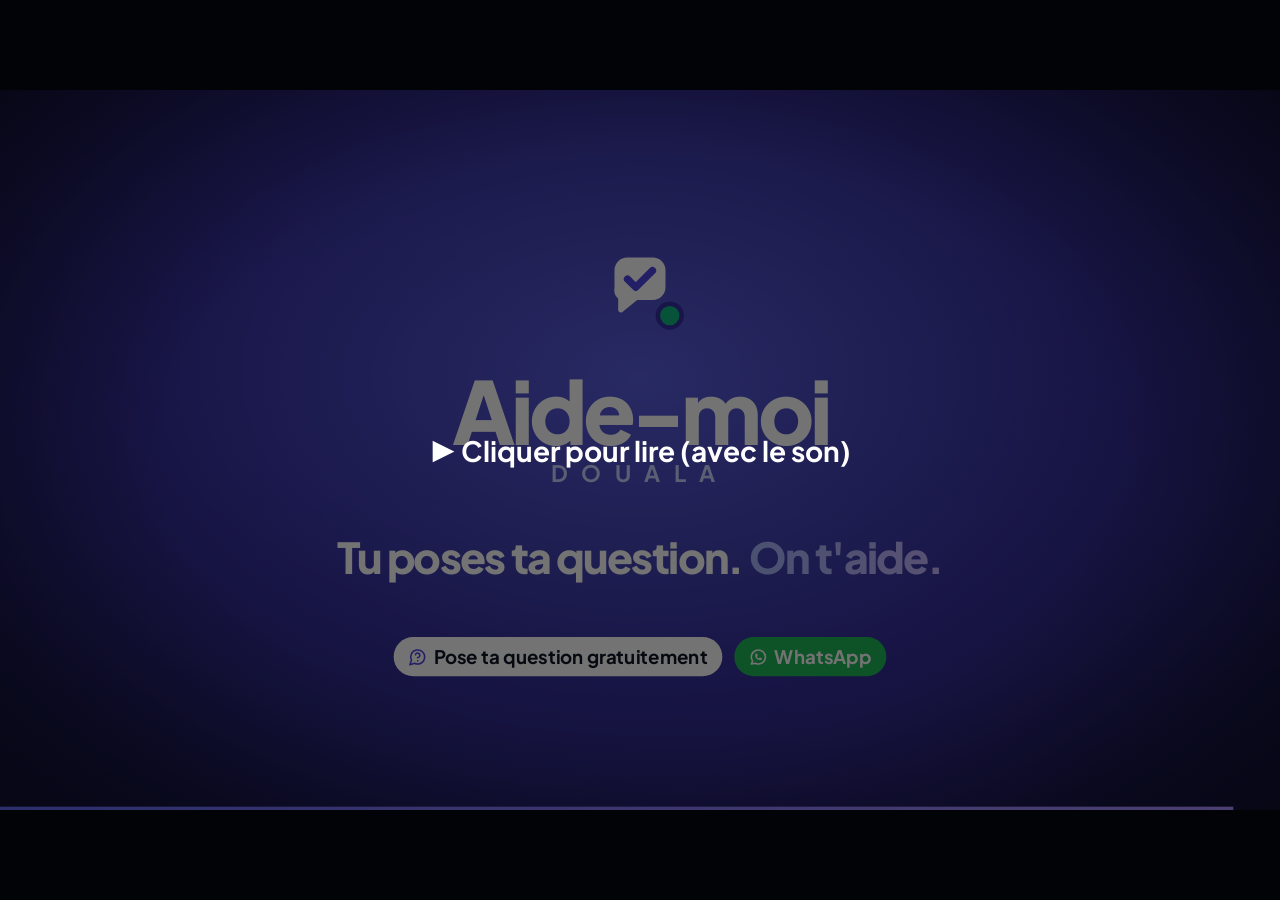
==== video/motion.html @ 3ed97429 "Prototype Aide-moi Douala : site d'entraide informatique + motion design Site front-end (HTML/CSS/JS" ====
<!doctype html>
<html lang="fr">
<head>
<meta charset="utf-8">
<meta name="viewport" content="width=device-width, initial-scale=1">
<title>Aide-moi Douala — motion design 55 s</title>
<link rel="preconnect" href="https://fonts.googleapis.com">
<link rel="preconnect" href="https://fonts.gstatic.com" crossorigin>
<link href="https://fonts.googleapis.com/css2?family=Plus+Jakarta+Sans:wght@400;500;600;700;800&display=swap" rel="stylesheet">
<style>
:root { --ink: #0b1324; --ink2: #475467; --mute: #8a93a6; --line: #e7e9f0; --p: #4f46e5; --p-50: #eef0ff; --v: #7c3aed; --green: #10b981; --wa: #1fb956; }
* { box-sizing: border-box; margin: 0; padding: 0; transition: none !important; animation: none !important; }
html, body { width: 100%; height: 100%; background: #04070f; overflow: hidden; }
#wrap { position: fixed; left: 0; top: 0; width: 1920px; height: 1080px; transform-origin: 0 0; }
#stage { position: relative; width: 1920px; height: 1080px; overflow: hidden; font-family: 'Plus Jakarta Sans', system-ui, sans-serif; color: #fff; background: var(--ink); }
.abs { position: absolute; }
.scene { position: absolute; inset: 0; }
img { display: block; }
.glow { position: absolute; border-radius: 50%; filter: blur(80px); }
#g1 { width: 1000px; height: 1000px; background: radial-gradient(circle, rgba(79,70,229,.55), transparent 65%); }
#g2 { width: 800px; height: 800px; background: radial-gradient(circle, rgba(124,58,237,.45), transparent 65%); }
#grid { position: absolute; inset: -100px; background-image: linear-gradient(rgba(255,255,255,.035) 1px, transparent 1px), linear-gradient(90deg, rgba(255,255,255,.035) 1px, transparent 1px); background-size: 80px 80px; }
#indigo { position: absolute; inset: 0; background: radial-gradient(1200px 800px at 50% 40%, #6366f1, #3730a3 60%, #1e1b5e); opacity: 0; }
#flash { position: absolute; inset: 0; background: radial-gradient(circle at 50% 45%, #fff, rgba(165,180,252,.6) 40%, transparent 75%); opacity: 0; }
#vignette { position: absolute; inset: 0; background: radial-gradient(1300px 800px at 50% 50%, transparent 55%, rgba(0,0,0,.45)); pointer-events: none; }
#black { position: absolute; inset: 0; background: #000; opacity: 0; }
#prog { position: absolute; left: 0; bottom: 0; height: 5px; background: linear-gradient(90deg, #6366f1, #a78bfa); }
#cap { left: 960px; bottom: 46px; padding: 14px 30px; border-radius: 18px; background: rgba(5,9,20,.78); border: 1px solid rgba(255,255,255,.1); font-size: 31px; font-weight: 600; white-space: nowrap; transform: translateX(-50%); }
#mark { left: 52px; top: 44px; display: flex; align-items: center; gap: 12px; }
#mark b { display: block; font-size: 22px; font-weight: 800; letter-spacing: -.03em; line-height: 1; }
#mark small { display: block; font-size: 11px; font-weight: 700; letter-spacing: .32em; color: #a5b4fc; margin-top: 4px; }
.h { font-weight: 800; letter-spacing: -.04em; line-height: 1.05; white-space: nowrap; }
.h span { display: inline-block; }
.gr { background: linear-gradient(100deg, #a5b4fc, #c4b5fd); -webkit-background-clip: text; background-clip: text; color: transparent; }
.card { background: #fff; color: var(--ink); border-radius: 28px; box-shadow: 0 40px 90px -30px rgba(0,0,0,.75); overflow: hidden; }
.pill { display: inline-flex; align-items: center; gap: 10px; padding: 12px 22px; border-radius: 99px; font-weight: 700; font-size: 28px; white-space: nowrap; }
/* scène 1 */
.prob { width: 470px; height: 560px; }
.prob img { width: 100%; height: 360px; object-fit: cover; }
.prob .pb { padding: 26px 30px; }
.prob .pb b { display: block; font-size: 34px; letter-spacing: -.03em; line-height: 1.1; }
.prob .tag { position: absolute; left: 22px; top: 22px; display: flex; align-items: center; gap: 8px; background: #fee2e2; color: #dc2626; font-weight: 800; font-size: 20px; padding: 8px 14px; border-radius: 99px; }
/* scène 2 */
.word { font-size: 150px; font-weight: 800; letter-spacing: -.05em; white-space: nowrap; line-height: 1; }
.word i { display: inline-block; font-style: normal; }
.douala { font-size: 34px; font-weight: 700; letter-spacing: .6em; color: #c7d2fe; white-space: nowrap; }
.gratuit { background: #10b981; color: #fff; }
/* scène 3 : téléphone */
.phone { width: 430px; height: 860px; border-radius: 64px; background: #0f172a; padding: 16px; box-shadow: 0 60px 120px -30px rgba(0,0,0,.8), inset 0 0 0 2px rgba(255,255,255,.08); }
.screen { position: relative; width: 100%; height: 100%; border-radius: 50px; background: #fafbfd; overflow: hidden; color: var(--ink); }
.notch { position: absolute; top: 12px; left: 50%; width: 120px; height: 32px; margin-left: -60px; border-radius: 20px; background: #0f172a; z-index: 3; }
.app-top { display: flex; align-items: center; gap: 10px; padding: 62px 24px 16px; border-bottom: 1px solid var(--line); }
.app-top b { font-size: 19px; letter-spacing: -.02em; }
.app-top small { display: block; font-size: 10px; letter-spacing: .3em; color: var(--p); font-weight: 700; }
.fld { margin: 0 22px; }
.fld label { display: block; font-size: 14px; font-weight: 700; margin: 18px 0 8px; }
.inp { border: 1.5px solid #d9dce7; border-radius: 14px; padding: 13px 14px; font-size: 17px; min-height: 50px; background: #fff; }
.inp.on { border-color: var(--p); box-shadow: 0 0 0 4px rgba(79,70,229,.12); }
.caret { display: inline-block; width: 2px; height: 20px; background: var(--p); vertical-align: -3px; margin-left: 1px; }
.chips { display: flex; flex-wrap: wrap; gap: 8px; }
.chip { display: flex; align-items: center; gap: 6px; border: 1.5px solid #d9dce7; border-radius: 12px; padding: 9px 11px; font-size: 14px; font-weight: 600; }
.chip.sel { border-color: var(--p); background: var(--p-50); color: var(--p); }
.send { margin: 22px; height: 56px; border-radius: 14px; background: var(--p); color: #fff; display: flex; align-items: center; justify-content: center; gap: 10px; font-weight: 700; font-size: 18px; }
.chat { position: absolute; inset: 104px 0 0; background: #f3f4fa; padding: 18px; display: flex; flex-direction: column; gap: 12px; }
.bub { max-width: 86%; padding: 13px 15px; border-radius: 18px; font-size: 16px; line-height: 1.4; }
.bub.me { align-self: flex-end; background: var(--p); color: #fff; border-bottom-right-radius: 6px; }
.bub.ry { align-self: flex-start; background: #fff; border-bottom-left-radius: 6px; box-shadow: 0 2px 8px rgba(16,24,40,.08); }
.bub.ry b { display: flex; align-items: center; gap: 8px; font-size: 13px; color: var(--p); margin-bottom: 4px; }
.bub.ry img { width: 26px; height: 26px; border-radius: 50%; object-fit: cover; }
.step { display: flex; align-items: flex-start; gap: 26px; }
.step .n { width: 74px; height: 74px; border-radius: 22px; display: grid; place-items: center; font-size: 34px; font-weight: 800; background: rgba(165,180,252,.14); color: #c7d2fe; border: 1px solid rgba(165,180,252,.3); flex-shrink: 0; }
.step b { display: block; font-size: 52px; letter-spacing: -.035em; line-height: 1.08; }
.step small { display: block; font-size: 26px; color: #a7adc2; margin-top: 10px; font-weight: 500; }
.badge { display: flex; align-items: center; gap: 14px; background: #fff; color: var(--ink); padding: 16px 22px; border-radius: 22px; box-shadow: 0 30px 60px -20px rgba(0,0,0,.6); }
.badge .bi { width: 52px; height: 52px; border-radius: 15px; display: grid; place-items: center; }
.badge small { display: block; font-size: 16px; color: var(--ink2); }
.badge b { font-size: 28px; letter-spacing: -.02em; }
/* scène 4 */
.art { width: 420px; }
.art img { width: 100%; height: 250px; object-fit: cover; }
.art .ab { padding: 22px 24px 26px; }
.art .ab small { display: inline-flex; align-items: center; gap: 6px; font-size: 15px; font-weight: 700; color: #4338ca; background: var(--p-50); padding: 5px 11px; border-radius: 99px; }
.art .ab b { display: block; font-size: 26px; letter-spacing: -.03em; line-height: 1.15; margin-top: 12px; }
.art .ab .ln { display: flex; gap: 14px; margin-top: 16px; color: var(--mute); font-size: 16px; }
.vid { width: 360px; height: 640px; border-radius: 32px; overflow: hidden; box-shadow: 0 50px 100px -30px rgba(0,0,0,.8); }
.vid img { width: 100%; height: 100%; object-fit: cover; }
.vid .shade { position: absolute; inset: 0; background: linear-gradient(180deg, rgba(11,19,36,.55), rgba(11,19,36,.15) 40%, rgba(11,19,36,.85)); }
.vid .bars { position: absolute; left: 16px; right: 16px; top: 16px; display: flex; gap: 6px; }
.vid .bars i { flex: 1; height: 4px; border-radius: 4px; background: rgba(255,255,255,.3); overflow: hidden; }
.vid .bars i b { display: block; height: 100%; background: #fff; width: 0; }
.vid .vt { position: absolute; left: 26px; right: 26px; top: 50%; transform: translateY(-50%); font-size: 36px; font-weight: 800; text-align: center; letter-spacing: -.03em; line-height: 1.15; text-shadow: 0 2px 20px rgba(0,0,0,.5); }
.vid .vb { position: absolute; left: 22px; bottom: 22px; font-size: 18px; font-weight: 600; display: flex; align-items: center; gap: 8px; opacity: .9; }
.cchip { background: rgba(255,255,255,.1); border: 1px solid rgba(255,255,255,.2); color: #fff; }
.cchip svg { color: #a5b4fc; }
/* scène 5 */
.offer { width: 560px; padding: 36px 40px; }
.offer .oi { width: 70px; height: 70px; border-radius: 20px; background: var(--p-50); color: var(--p); display: grid; place-items: center; }
.offer h3 { font-size: 40px; letter-spacing: -.03em; margin-top: 22px; }
.offer .price { font-size: 92px; font-weight: 800; letter-spacing: -.05em; margin-top: 6px; line-height: 1; }
.offer .price small { font-size: 32px; color: var(--mute); letter-spacing: 0; margin-left: 10px; }
.offer ul { list-style: none; margin-top: 26px; padding-top: 22px; border-top: 1px solid var(--line); display: grid; gap: 14px; }
.offer li { display: flex; align-items: center; gap: 12px; font-size: 22px; color: var(--ink2); }
.offer li svg { color: var(--green); }
.payc { width: 470px; padding: 34px; text-align: center; }
.opl { display: inline-grid; place-items: center; height: 64px; padding: 0 22px; border-radius: 18px; font-size: 26px; font-weight: 800; }
.om { background: #ff7900; color: #fff; } .momo { background: #ffcb05; color: #1d1d1b; }
.okc { width: 120px; height: 120px; border-radius: 50%; background: var(--green); color: #fff; display: grid; place-items: center; margin: 0 auto; box-shadow: 0 0 0 16px #ecfdf5; }
.payc h4 { font-size: 34px; letter-spacing: -.03em; margin-top: 26px; }
.payc p { font-size: 20px; color: var(--ink2); margin-top: 6px; }
.photo { border-radius: 30px; overflow: hidden; box-shadow: 0 50px 100px -30px rgba(0,0,0,.8); }
.photo img { width: 100%; height: 100%; object-fit: cover; }
/* scène 6 */
.aud { width: 560px; height: 700px; }
.aud .lbl { position: absolute; left: 24px; bottom: 24px; display: flex; align-items: center; gap: 10px; background: #fff; color: var(--ink); padding: 14px 22px; border-radius: 18px; font-size: 30px; font-weight: 800; letter-spacing: -.02em; }
.aud .lbl svg { color: var(--p); }
.av { width: 132px; height: 132px; border-radius: 50%; overflow: hidden; border: 5px solid rgba(255,255,255,.9); box-shadow: 0 20px 40px -10px rgba(0,0,0,.6); }
.av img { width: 100%; height: 100%; object-fit: cover; }
.big { font-size: 190px; font-weight: 800; letter-spacing: -.06em; line-height: 1; white-space: nowrap; }
.stars { display: flex; gap: 6px; color: #fbbf24; }
.stars svg { fill: currentColor; }
/* scène 7 */
.cta { background: #fff; color: var(--ink); }
.cta svg { color: var(--p); }
#playHint { position: fixed; inset: 0; display: grid; place-items: center; background: rgba(0,0,0,.55); color: #fff; font: 700 28px 'Plus Jakarta Sans', sans-serif; cursor: pointer; z-index: 9; }
</style>
</head>
<body>
<div id="wrap"><div id="stage">
  <div id="grid"></div>
  <div class="glow" id="g1"></div>
  <div class="glow" id="g2"></div>
  <div id="indigo"></div>
  <section class="scene" id="s1"></section>
  <section class="scene" id="s2"></section>
  <section class="scene" id="s3"></section>
  <section class="scene" id="s4"></section>
  <section class="scene" id="s5"></section>
  <section class="scene" id="s6"></section>
  <section class="scene" id="s7"></section>
  <div class="abs" id="mark"></div>
  <div id="vignette"></div>
  <div id="flash"></div>
  <div class="abs" id="cap"></div>
  <div id="prog"></div>
  <div id="black"></div>
</div></div>

<script src="../js/icons.js"></script>
<script>
'use strict';
const DUR = 55;
const $ = (s, r = document) => r.querySelector(s);
const $$ = (s, r = document) => [...r.querySelectorAll(s)];
const ic = (n, s = 24, w = 2) => AMD.ic(n, s, w);
const fr = (n) => Math.round(n).toLocaleString('fr-FR');
const clamp = (x, a = 0, b = 1) => Math.min(b, Math.max(a, x));
const mix = (a, b, k) => a + (b - a) * k;
const E = {
  out: (x) => 1 - Math.pow(1 - x, 3), in: (x) => x * x * x,
  inOut: (x) => (x < 0.5 ? 4 * x * x * x : 1 - Math.pow(-2 * x + 2, 3) / 2),
  expo: (x) => (x >= 1 ? 1 : 1 - Math.pow(2, -10 * x)),
  back: (x) => { const c1 = 1.7, c3 = c1 + 1; return 1 + c3 * Math.pow(x - 1, 3) + c1 * Math.pow(x - 1, 2); },
  spring: (x) => (x >= 1 ? 1 : 1 - Math.exp(-6.5 * x) * Math.cos(11 * x))
};
const P = (t, a, d, e = 'out') => E[e](clamp((t - a) / d));
const bump = (t, a, b, f = 0.25) => clamp((t - a) / f) * (1 - clamp((t - b) / f));
const pop = (t, at, d = 0.55) => { const k = clamp((t - at) / d); return { o: clamp((t - at) / (d * 0.3)), s: t < at ? 0.5 : mix(0.5, 1, E.back(k)) }; };
const rise = (t, at, d = 0.6, dist = 50) => { const k = E.out(clamp((t - at) / d)); return { o: clamp((t - at) / (d * 0.6)), y: (1 - k) * dist, b: (1 - k) * 10 }; };
function S(el, o) {
  if (!el) return;
  let tr = o.c ? 'translate(-50%,-50%) ' : '';
  if (o.x || o.y) tr += `translate(${(o.x || 0).toFixed(2)}px,${(o.y || 0).toFixed(2)}px) `;
  if (o.rx || o.ry) tr = 'perspective(2200px) ' + tr + `rotateX(${(o.rx || 0).toFixed(2)}deg) rotateY(${(o.ry || 0).toFixed(2)}deg) `;
  if (o.s != null) tr += `scale(${o.s.toFixed(4)}) `;
  if (o.r) tr += `rotate(${o.r.toFixed(2)}deg) `;
  el.style.transform = tr;
  if (o.o != null) el.style.opacity = clamp(o.o).toFixed(3);
  if (o.b != null) el.style.filter = o.b > 0.15 ? `blur(${o.b.toFixed(1)}px)` : 'none';
}
const show = (el, t, a, b) => { const v = t >= a && t <= b; el.style.display = v ? '' : 'none'; return v; };
const words = (txt, cls = '') => txt.split(' ').map((w) => `<span class="${cls}">${w}</span>`).join(' ');
const at = (x, y) => `style="left:${x}px;top:${y}px"`;

/* =================== construction =================== */
$('#mark').innerHTML = `${AMD.logoMark(44)}<div><b>Aide-moi</b><small>DOUALA</small></div>`;

// S1 — les galères
const PROBS = [['../img/b-pc.jpg', 'laptop', 'PC lent', 'Ton PC rame ?', 130, 0.7], ['../img/rep-screen.jpg', 'smartphone', 'Écran noir', 'Ton téléphone ne s\'allume plus ?', 725, 2.37], ['../img/b-usb.jpg', 'fileText', 'Raccourcis', 'Ta clé USB est pleine de raccourcis ?', 1320, 4.47]];
$('#s1').innerHTML = PROBS.map(([img, i, tag, txt, x], k) => `<div class="abs card prob" id="pr${k}" ${at(x, 250)}><img src="${img}" alt=""><span class="tag">${ic('alert', 20, 2.4)}${tag}</span><div class="pb"><b>${txt}</b></div></div>`).join('') +
  `<div class="abs h" id="s1h" style="left:960px;top:150px;font-size:72px">${words('Ça t\'est déjà arrivé ?')}</div>`;
AMD.ICONS.alert = '<path d="m21.73 18-8-14a2 2 0 0 0-3.48 0l-8 14A2 2 0 0 0 4 21h16a2 2 0 0 0 1.73-3Z"/><path d="M12 9v4"/><path d="M12 17h.01"/>';
$('#s1').innerHTML = PROBS.map(([img, i, tag, txt, x], k) => `<div class="abs card prob" id="pr${k}" ${at(x, 260)}><img src="${img}" alt=""><span class="tag">${ic('alert', 20, 2.4)}${tag}</span><div class="pb"><b>${txt}</b></div></div>`).join('') +
  `<div class="abs h" id="s1h" style="left:960px;top:150px;font-size:66px">${words('Ça t\'est déjà arrivé ?')}</div>`;

// S2 — logo
$('#s2').innerHTML = `
  <div class="abs" id="logoBig" style="left:960px;top:330px">${AMD.logoMark(220)}</div>
  <div class="abs word" id="w2" style="left:960px;top:540px">${[...'Aide-moi'].map((c) => `<i>${c}</i>`).join('')}</div>
  <div class="abs douala" id="dla" style="left:960px;top:650px">DOUALA</div>
  <div class="abs h" id="tg2" style="left:960px;top:780px;font-size:54px">${words('L\'entraide informatique qui t\'aide d\'abord,')} <span class="pill gratuit" style="font-size:44px;padding:10px 26px;vertical-align:6px">gratuitement</span></div>`;

// S3 — question & réponse
$('#s3').innerHTML = `
  <div class="abs step" id="st1" style="left:150px;top:300px"><span class="n">1</span><div><b>Tu poses ta question</b><small>Sur le site ou sur WhatsApp</small></div></div>
  <div class="abs step" id="st2" style="left:150px;top:540px"><span class="n">2</span><div><b>Ryan te répond<br>pas à pas</b><small>Souvent en moins de 2 heures</small></div></div>
  <div class="abs phone" id="ph" style="left:1180px;top:110px"><div class="screen">
    <div class="notch"></div>
    <div class="app-top">${AMD.logoMark(36)}<div><b>Aide-moi</b><small>DOUALA</small></div></div>
    <div id="form3">
      <div class="fld"><label>C'est à propos de quoi ?</label><div class="chips"><span class="chip" id="cpc">${ic('laptop', 16)}PC lent</span><span class="chip">${ic('shield', 16)}Virus</span><span class="chip">${ic('smartphone', 16)}Téléphone</span><span class="chip">${ic('fileText', 16)}CV</span></div></div>
      <div class="fld"><label>Ton problème en une phrase</label><div class="inp" id="typ"><span id="typT"></span><i class="caret"></i></div></div>
      <div class="fld"><label>Ton quartier</label><div class="inp">Bonamoussadi</div></div>
      <div class="send" id="sendB">${ic('send', 20)}Envoyer ma question</div>
    </div>
    <div class="chat" id="chat3">
      <div class="bub me" id="b1">Mon PC portable est très lent depuis hier 😩</div>
      <div class="bub ry" id="b2"><b><img src="../img/av5.jpg" alt="">Ryan · Aide-moi Douala</b>Salut ! On règle ça en 3 étapes 👇<br>1. Ctrl + Maj + Échap → Démarrage<br>2. Désactive les programmes inutiles<br>3. Windows + R → %temp% → supprime</div>
      <div class="bub me" id="b3">Ça marche, il démarre en 1 minute 🙏</div>
    </div>
  </div></div>
  <div class="abs badge" id="bdg3" style="left:930px;top:700px"><span class="bi" style="background:#ecfdf5;color:#059669">${ic('zap', 26)}</span><div><small>Répondu en</small><b>18 min</b></div></div>
  <div class="abs pill" id="wa3" style="left:930px;top:200px;background:#1fb956;font-size:24px">${ic('whatsapp', 26)}WhatsApp</div>`;

// S4 — guides & vidéos
const ARTS = [['../img/b-virus.jpg', 'shield', 'Virus & sécurité', 'Enlever un virus en 5 minutes', '5 min'], ['../img/b-pc.jpg', 'laptop', 'PC lent', 'Ton PC est lent ? Fais ces 3 choses', '4 min'], ['../img/b-cv.jpg', 'fileText', 'CV & lettres', 'Un CV pro sur Word en 20 minutes', '6 min']];
$('#s4').innerHTML = `
  <div class="abs h" id="s4h" style="left:110px;top:120px;font-size:68px">${words('Des guides')} <span class="gr">gratuits,</span> ${words('pas à pas.')}</div>
  ${ARTS.map(([img, i, c, t, m], k) => `<div class="abs card art" id="ar${k}" ${at(110 + k * 450, 300)}><img src="${img}" alt=""><div class="ab"><small>${ic(i, 15)}${c}</small><b>${t}</b><div class="ln"><span>${ic('clock', 16)} ${m}</span><span>Lire →</span></div></div></div>`).join('')}
  <div class="abs vid" id="vd4" style="left:1460px;top:190px"><img src="../img/v-usb.jpg" alt=""><div class="shade"></div><div class="bars">${[0, 1, 2, 3].map(() => '<i><b></b></i>').join('')}</div><div class="vt" id="vt4"></div><div class="vb">${ic('play', 18)} 0:45 · 18,9 k vues</div></div>
  ${[['shield', 'Virus'], ['laptop', 'PC lent'], ['fileText', 'CV'], ['sheet', 'Excel']].map(([i, l], k) => `<div class="abs pill cchip" id="ch4${k}" ${at(110 + k * 230, 860)}>${ic(i, 26)}${l}</div>`).join('')}`;

// S5 — aide payante
$('#s5').innerHTML = `
  <div class="abs h" id="s5h" style="left:960px;top:470px;font-size:130px">${words('Trop compliqué ?')}</div>
  <div class="abs photo" id="ph5" style="left:110px;top:170px;width:620px;height:740px"><img src="../img/rep-laptop.jpg" alt=""></div>
  <div class="abs card offer" id="of5" style="left:560px;top:250px"><div class="oi">${ic('wrench', 34)}</div><h3>Dépannage à distance</h3><div class="price"><span id="pr5">0</span><small>FCFA</small></div>
    <ul>${['Prise en main sécurisée', 'Tu regardes, on répare', 'Satisfait ou remboursé'].map((x) => `<li>${ic('check', 24, 2.8)}${x}</li>`).join('')}</ul></div>
  <div class="abs card payc" id="pay5" style="left:1260px;top:250px">
    <div style="display:flex;gap:14px;justify-content:center"><span class="opl om" id="om5">Orange Money</span><span class="opl momo" id="mm5">MoMo</span></div>
    <div style="margin-top:40px" id="okw"><div class="okc" id="ok5">${ic('check', 64, 3)}</div></div>
    <h4 id="pt5">Paiement reçu</h4><p>Ryan te contacte sur WhatsApp</p></div>`;

// S6 — pour tout le monde
$('#s6').innerHTML = `
  <div class="abs card aud" id="au0" style="left:110px;top:190px"><img src="../img/etudiante.jpg" alt="" style="width:100%;height:100%;object-fit:cover"><span class="lbl">${ic('graduation', 30)}Étudiants</span></div>
  <div class="abs card aud" id="au1" style="left:700px;top:190px"><img src="../img/commercante.jpg" alt="" style="width:100%;height:100%;object-fit:cover"><span class="lbl">${ic('store', 30)}Commerçants</span></div>
  <div class="abs" id="cnt6" style="left:1320px;top:250px"><div class="stars">${[0, 1, 2, 3, 4].map(() => ic('star', 40, 0)).join('')}</div><div class="big" id="n6">0</div><div style="font-size:38px;font-weight:700;color:#c7d2fe;margin-top:8px">personnes aidées<br>à Douala</div></div>
  ${['av1', 'av2', 'av3', 'av4', 'av6'].map((a, k) => `<div class="abs av" id="av6${k}" ${at(1320 + (k % 3) * 120 - (k > 2 ? -60 : 0), 720 + (k > 2 ? 120 : 0))}><img src="../img/${a}.jpg" alt=""></div>`).join('')}`;

// S7 — fin
$('#s7').innerHTML = `
  <div class="abs" id="logo7" style="left:960px;top:300px">${AMD.logoMark(170)}</div>
  <div class="abs word" id="w7" style="left:960px;top:480px;font-size:130px">${[...'Aide-moi'].map((c) => `<i>${c}</i>`).join('')}</div>
  <div class="abs douala" id="d7" style="left:960px;top:575px">DOUALA</div>
  <div class="abs h" id="t7" style="left:960px;top:700px;font-size:64px"><span id="t7a">Tu poses ta question.</span> <span id="t7b" class="gr">On t'aide.</span></div>
  <div class="abs" id="ctas" style="left:960px;top:850px;display:flex;gap:18px"><span class="pill cta">${ic('help', 28)}Pose ta question gratuitement</span><span class="pill" style="background:#1fb956">${ic('whatsapp', 28)}WhatsApp</span></div>`;

/* =================== animation =================== */
const CAPS = [[0.7, 6.1, 'Ton PC rame ? Ton téléphone ne s\'allume plus ? Ta clé USB est pleine de raccourcis ?'], [13.7, 19.8, 'Tu poses ta question, sur le site ou sur WhatsApp. Ryan te répond pas à pas.'], [22.7, 28.3, 'Des guides clairs et des vidéos d\'une minute règlent la plupart des pannes.'], [31.2, 37.5, 'Trop compliqué ? Dépannage à distance dès 5 000 FCFA, payé par Orange Money ou MTN MoMo.'], [40.2, 44.5, 'Étudiants, commerçants, tout le monde à Douala : plus de 400 personnes déjà aidées.']];

function s1(t) {
  if (!show($('#s1'), t, 0, 7.3)) return;
  const ex = P(t, 6.3, 0.6, 'in');
  PROBS.forEach((p, k) => {
    const a = p[5], kk = P(t, a, 0.8, 'expo'), el = $('#pr' + k);
    const shake = t > 5.3 && t < 6.3 ? Math.sin(t * 70 + k) * 5 : 0;
    S(el, { y: (1 - kk) * 500 + ex * -60, x: shake + ex * (k - 1) * 120, r: (1 - kk) * (k - 1) * 14 + ex * (k - 1) * 8, o: clamp((t - a) / 0.2) * (1 - ex), s: mix(1, 0.7, ex), b: ex * 12 });
  });
  $$('#s1h span').forEach((w, i) => { const r = rise(t, 0.3 + i * 0.08, 0.5, 40); S(w, { o: r.o * (1 - ex), y: r.y, b: r.b }); });
  S($('#s1h'), { c: true });
}

function s2(t) {
  if (!show($('#s2'), t, 6.6, 13.2)) return;
  const ex = P(t, 12.5, 0.6, 'in');
  const k = clamp((t - 6.95) / 1.1);
  S($('#logoBig'), { c: true, s: t < 6.95 ? 0 : E.spring(k) * (1 - ex * 0.2), r: (1 - E.out(k)) * -30, o: clamp((t - 6.95) / 0.1) * (1 - ex), y: -ex * 60 });
  $$('#w2 i').forEach((c, i) => { const r = rise(t, 7.2 + i * 0.05, 0.5, 70); S(c, { o: r.o * (1 - ex), y: r.y - ex * 60, b: r.b + ex * 8 }); });
  S($('#w2'), { c: true });
  const d = clamp((t - 7.75) / 0.6); S($('#dla'), { c: true, o: d * (1 - ex), y: -ex * 60 }); $('#dla').style.letterSpacing = mix(1.2, 0.6, E.out(d)) + 'em';
  $$('#tg2 > span').forEach((w, i, arr) => { const isG = i === arr.length - 1; const a2 = isG ? 10.4 : 8.4 + i * 0.12; const r = isG ? pop(t, a2, 0.5) : rise(t, a2, 0.5, 30); S(w, isG ? { o: r.o * (1 - ex), s: r.s } : { o: r.o * (1 - ex), y: r.y, b: r.b }); });
  S($('#tg2'), { c: true, y: -ex * 60 });
}

function s3(t) {
  if (!show($('#s3'), t, 12.8, 22.2)) return;
  const ex = P(t, 21.4, 0.55, 'in');
  const pk = P(t, 12.9, 1.0, 'expo');
  S($('#ph'), { y: (1 - pk) * 900 + ex * -1000, rx: (1 - pk) * 20, r: (1 - pk) * 8, o: clamp((t - 12.9) / 0.2) });
  [['#st1', 13.6], ['#st2', 17.0]].forEach(([id, a]) => { const r = rise(t, a, 0.6, 60); S($(id), { o: r.o * (1 - ex), y: r.y, b: r.b + ex * 10, x: -ex * 200 }); });
  $('#cpc').classList.toggle('sel', t > 14.1);
  const txt = 'Mon PC portable est très lent';
  const n = Math.round(clamp((t - 14.4) / 1.2) * txt.length);
  $('#typT').textContent = txt.slice(0, n);
  $('#typ').classList.toggle('on', t > 14.3 && t < 16.2);
  $('.caret').style.opacity = t > 14.3 && t < 16.2 && Math.floor(t * 3) % 2 === 0 ? 1 : 0;
  const sb = $('#sendB'); sb.style.transform = `scale(${t > 16.05 && t < 16.25 ? 0.95 : 1})`;
  const ch = P(t, 16.3, 0.5, 'inOut');
  S($('#form3'), { o: 1 - ch, x: -ch * 120 });
  S($('#chat3'), { o: ch, x: (1 - ch) * 160 });
  [['#b1', 16.5], ['#b2', 17.2], ['#b3', 19.9]].forEach(([id, a]) => { const p = pop(t, a, 0.5); S($(id), { o: p.o, s: p.s, y: (1 - clamp((t - a) / 0.4)) * 20 }); });
  S($('#wa3'), { ...pop(t, 14.9, 0.5), x: -ex * 300, o: pop(t, 14.9, 0.5).o * (1 - ex) });
  const bp = pop(t, 18.6, 0.55); S($('#bdg3'), { s: bp.s, o: bp.o * (1 - ex), x: -ex * 300 });
}

function s4(t) {
  if (!show($('#s4'), t, 21.3, 31.0)) return;
  const ex = (i) => P(t, 30.1 + i * 0.06, 0.45, 'in');
  $$('#s4h span').forEach((w, i) => { const r = rise(t, 22.6 + i * 0.1, 0.5, 40); S(w, { o: r.o * (1 - ex(0)), y: r.y - ex(0) * 60, b: r.b }); });
  [22.7, 23.0, 23.3].forEach((a, k) => { const kk = P(t, a, 0.85, 'expo'); S($('#ar' + k), { y: (1 - kk) * 700 - ex(k) * 900, rx: (1 - kk) * 25, o: clamp((t - a) / 0.2), r: (1 - kk) * (k - 1) * 6 }); });
  const kv = P(t, 23.8, 0.9, 'expo');
  S($('#vd4'), { x: (1 - kv) * 600 + ex(3) * 700, o: clamp((t - 23.8) / 0.2), r: (1 - kv) * 10 });
  const SL = ['Fichiers en raccourcis ?', 'Ne clique sur rien !', 'attrib -h -r -s /s /d E:\\*.*', 'Tes fichiers reviennent ✓'];
  const vt = clamp((t - 24.3) / 1.4); const idx = Math.min(3, Math.floor(Math.max(0, t - 24.3) / 1.4));
  $('#vt4').textContent = t < 24.3 ? '' : SL[idx];
  S($('#vt4'), { o: clamp(((t - 24.3) % 1.4) / 0.3) });
  $$('#vd4 .bars i b').forEach((b, k) => { b.style.width = (clamp((t - 24.3 - k * 1.4) / 1.4) * 100).toFixed(1) + '%'; });
  [25.59, 26.42, 27.1, 27.78].forEach((a, k) => { const p = pop(t, a, 0.45); S($('#ch4' + k), { o: p.o * (1 - ex(k)), s: p.s, y: ex(k) * 60 }); });
}

function s5(t) {
  if (!show($('#s5'), t, 30.6, 40.1)) return;
  const ex = P(t, 39.2, 0.5, 'in');
  const hIn = rise(t, 31.2, 0.45, 60), hOut = P(t, 32.4, 0.45, 'in');
  $$('#s5h span').forEach((w, i) => { const r = rise(t, 31.2 + i * 0.12, 0.45, 60); S(w, { o: r.o * (1 - hOut), y: r.y - hOut * 80, b: r.b + hOut * 14 }); });
  S($('#s5h'), { c: true, s: 1 + hOut * 0.2 });
  const kp = P(t, 32.6, 0.9, 'expo'); S($('#ph5'), { x: (1 - kp) * -500 - ex * 900, o: clamp((t - 32.6) / 0.2), s: mix(1.08, 1, kp) });
  const ko = P(t, 32.85, 0.8, 'expo'); S($('#of5'), { y: (1 - ko) * 600 + ex * -900, o: clamp((t - 32.85) / 0.2), rx: (1 - ko) * 20 });
  $('#pr5').textContent = fr(5000 * P(t, 33.9, 1.0));
  const kq = P(t, 35.6, 0.8, 'expo'); S($('#pay5'), { x: (1 - kq) * 700 + ex * 900, o: clamp((t - 35.6) / 0.2) });
  S($('#om5'), pop(t, 35.95, 0.45)); S($('#mm5'), pop(t, 36.75, 0.45));
  const ok = clamp((t - 37.3) / 0.6); S($('#ok5'), { s: t < 37.3 ? 0 : E.spring(ok), o: clamp((t - 37.3) / 0.1) });
  S($('#pt5'), { o: clamp((t - 37.5) / 0.3) });
}

function s6(t) {
  if (!show($('#s6'), t, 39.6, 47.6)) return;
  const ex = P(t, 46.6, 0.55, 'in');
  [40.2, 40.97].forEach((a, k) => { const kk = P(t, a, 0.85, 'expo'); S($('#au' + k), { y: (1 - kk) * 700 - ex * 120, o: clamp((t - a) / 0.2) * (1 - ex), r: (1 - kk) * (k ? 6 : -6), b: ex * 10 }); });
  const c = rise(t, 41.8, 0.6, 50); S($('#cnt6'), { o: c.o * (1 - ex), y: c.y, b: c.b + ex * 10 });
  $('#n6').textContent = fr(472 * P(t, 42.8, 1.4)) + (t > 44.1 ? '+' : '');
  $$('#av6' + '0, #av61, #av62, #av63, #av64').forEach((a, k) => { const p = pop(t, 42.9 + k * 0.12, 0.5); S(a, { o: p.o * (1 - ex), s: p.s }); });
}

function s7(t) {
  if (!show($('#s7'), t, 47.0, 55)) return;
  const k = clamp((t - 47.6) / 1.1);
  S($('#logo7'), { c: true, s: t < 47.6 ? 0 : E.spring(k), o: clamp((t - 47.6) / 0.1), r: (1 - E.out(k)) * 25 });
  $$('#w7 i').forEach((c, i) => { const r = rise(t, 47.75 + i * 0.045, 0.5, 60); S(c, { o: r.o, y: r.y, b: r.b }); });
  S($('#w7'), { c: true });
  const d = clamp((t - 48.2) / 0.6); S($('#d7'), { c: true, o: d }); $('#d7').style.letterSpacing = mix(1.2, 0.6, E.out(d)) + 'em';
  const a = rise(t, 49.3, 0.5, 30), b = pop(t, 51.13, 0.5);
  S($('#t7a'), { o: a.o, y: a.y, b: a.b }); S($('#t7b'), { o: b.o, s: b.s });
  S($('#t7'), { c: true });
  const cta = rise(t, 52.0, 0.6, 40); S($('#ctas'), { c: true, o: cta.o, y: cta.y });
}

function globals(t) {
  S($('#g1'), { x: 200 + Math.sin(t * 0.22) * 400, y: 100 + Math.cos(t * 0.18) * 200 });
  S($('#g2'), { x: 1100 + Math.cos(t * 0.2) * 300, y: 400 + Math.sin(t * 0.26) * 220 });
  S($('#grid'), { x: -(t * 12) % 80, y: -(t * 6) % 80 });
  $('#indigo').style.opacity = (Math.max(bump(t, 6.9, 12.3, 0.35), bump(t, 47.4, 60, 0.5) * 0.9)).toFixed(3);
  const fl = Math.max(bump(t, 6.9, 7.0, 0.06) * (1 - P(t, 6.98, 0.5)), bump(t, 47.55, 47.65, 0.05) * (1 - P(t, 47.62, 0.5)));
  $('#flash').style.opacity = (fl * 0.85).toFixed(3);
  S($('#mark'), { o: P(t, 13.2, 0.6) * (1 - P(t, 46.8, 0.4)), x: (1 - P(t, 13.2, 0.6)) * -30 });
  $('#black').style.opacity = P(t, 54.5, 0.5, 'inOut').toFixed(3);
  $('#prog').style.width = ((t / DUR) * 1920).toFixed(1) + 'px';
  const cap = CAPS.find(([a, b]) => t >= a - 0.2 && t <= b + 0.25);
  const ce = $('#cap');
  if (cap) { ce.textContent = cap[2]; const o = clamp((t - cap[0] + 0.2) / 0.2) * (1 - clamp((t - cap[1]) / 0.25)); ce.style.opacity = o; ce.style.transform = `translate(-50%, ${((1 - o) * 12).toFixed(1)}px)`; }
  else ce.style.opacity = 0;
}

window.seek = function (t) { globals(t); s1(t); s2(t); s3(t); s4(t); s5(t); s6(t); s7(t); return t; };
window.DURATION = DUR;

function fit() { const s = Math.min(innerWidth / 1920, innerHeight / 1080); $('#wrap').style.transform = `translate(${(innerWidth - 1920 * s) / 2}px, ${(innerHeight - 1080 * s) / 2}px) scale(${s})`; }
if (!location.search.includes('render')) {
  fit(); addEventListener('resize', fit);
  const hint = document.createElement('div'); hint.id = 'playHint'; hint.textContent = '▶  Cliquer pour lire (avec le son)'; document.body.appendChild(hint);
  const audio = new Audio('build/mix.wav'); seek(53);
  hint.onclick = () => { hint.remove(); audio.currentTime = 0; const t0 = performance.now(); let ua = true; audio.play().catch(() => { ua = false; });
    const loop = () => { const t = ua && !audio.paused ? audio.currentTime : (performance.now() - t0) / 1000; seek(Math.min(t, DUR)); if (t < DUR) requestAnimationFrame(loop); }; loop(); };
} else seek(0);
</script>
</body>
</html>
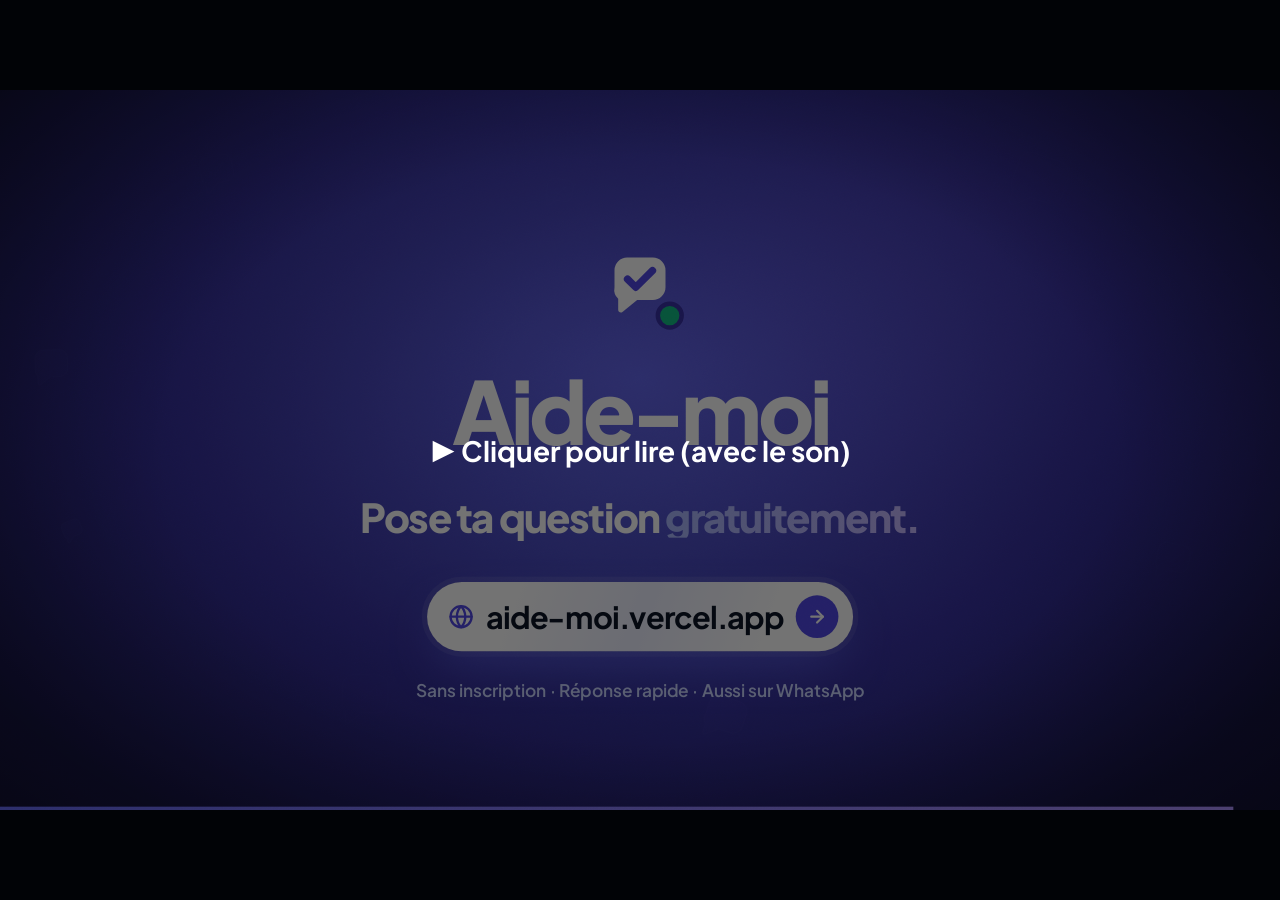
==== commit 1f71dfb9: "Vidéo : nom « Aide-moi », réponses de l'équipe, lien aide-moi.vercel.app, nouveau fond animé Co-Auth" ====
--- a/video/motion.html
+++ b/video/motion.html
@@ -17,9 +17,18 @@
 .scene { position: absolute; inset: 0; }
 img { display: block; }
 .glow { position: absolute; border-radius: 50%; filter: blur(80px); }
-#g1 { width: 1000px; height: 1000px; background: radial-gradient(circle, rgba(79,70,229,.55), transparent 65%); }
-#g2 { width: 800px; height: 800px; background: radial-gradient(circle, rgba(124,58,237,.45), transparent 65%); }
-#grid { position: absolute; inset: -100px; background-image: linear-gradient(rgba(255,255,255,.035) 1px, transparent 1px), linear-gradient(90deg, rgba(255,255,255,.035) 1px, transparent 1px); background-size: 80px 80px; }
+#bg { position: absolute; inset: 0; background: radial-gradient(1400px 900px at 50% 120%, #1b1450 0%, transparent 60%), linear-gradient(170deg, #0d1230 0%, #090d22 55%, #05070f 100%); }
+.au { position: absolute; border-radius: 50%; filter: blur(90px); mix-blend-mode: screen; }
+#au1 { width: 1500px; height: 520px; background: linear-gradient(90deg, rgba(99,102,241,0), rgba(99,102,241,.75), rgba(124,58,237,.6), rgba(124,58,237,0)); }
+#au2 { width: 1300px; height: 420px; background: linear-gradient(90deg, rgba(16,185,129,0), rgba(45,212,191,.35), rgba(99,102,241,.45), rgba(99,102,241,0)); }
+#au3 { width: 900px; height: 900px; background: radial-gradient(circle, rgba(167,139,250,.45), transparent 62%); }
+#beam { position: absolute; left: -400px; top: -300px; width: 900px; height: 1800px; background: linear-gradient(90deg, transparent, rgba(255,255,255,.05), transparent); }
+#bubbles { position: absolute; inset: 0; }
+#grain { position: absolute; inset: 0; opacity: .09; mix-blend-mode: overlay; pointer-events: none; background-image: url("data:image/svg+xml,%3Csvg xmlns='http://www.w3.org/2000/svg' width='240' height='240'%3E%3Cfilter id='n'%3E%3CfeTurbulence type='fractalNoise' baseFrequency='.85' numOctaves='2' stitchTiles='stitch'/%3E%3C/filter%3E%3Crect width='240' height='240' filter='url(%23n)'/%3E%3C/svg%3E"); }
+.urlpill { display: inline-flex; align-items: center; gap: 18px; padding: 20px 22px 20px 32px; border-radius: 99px; background: linear-gradient(110deg, #fff 40%, #eef0ff 50%, #fff 60%); background-size: 300% 100%; color: var(--ink); box-shadow: 0 30px 70px -20px rgba(99,102,241,.7), 0 0 0 8px rgba(255,255,255,.08); white-space: nowrap; }
+.urlpill > svg { color: var(--p); }
+.urlpill b { font-size: 46px; letter-spacing: -.03em; }
+.urlpill .go { width: 64px; height: 64px; border-radius: 50%; background: var(--p); color: #fff; display: grid; place-items: center; }
 #indigo { position: absolute; inset: 0; background: radial-gradient(1200px 800px at 50% 40%, #6366f1, #3730a3 60%, #1e1b5e); opacity: 0; }
 #flash { position: absolute; inset: 0; background: radial-gradient(circle at 50% 45%, #fff, rgba(165,180,252,.6) 40%, transparent 75%); opacity: 0; }
 #vignette { position: absolute; inset: 0; background: radial-gradient(1300px 800px at 50% 50%, transparent 55%, rgba(0,0,0,.45)); pointer-events: none; }
@@ -126,9 +135,10 @@
 </head>
 <body>
 <div id="wrap"><div id="stage">
-  <div id="grid"></div>
-  <div class="glow" id="g1"></div>
-  <div class="glow" id="g2"></div>
+  <div id="bg"></div>
+  <div class="au" id="au1"></div><div class="au" id="au2"></div><div class="au" id="au3"></div>
+  <div id="beam"></div>
+  <svg id="bubbles" width="1920" height="1080" viewBox="0 0 1920 1080"></svg>
   <div id="indigo"></div>
   <section class="scene" id="s1"></section>
   <section class="scene" id="s2"></section>
@@ -142,6 +152,7 @@
   <div id="flash"></div>
   <div class="abs" id="cap"></div>
   <div id="prog"></div>
+  <div id="grain"></div>
   <div id="black"></div>
 </div></div>
 
@@ -182,7 +193,10 @@
 const at = (x, y) => `style="left:${x}px;top:${y}px"`;
 
 /* =================== construction =================== */
-$('#mark').innerHTML = `${AMD.logoMark(44)}<div><b>Aide-moi</b><small>DOUALA</small></div>`;
+$('#mark').innerHTML = `${AMD.logoMark(44)}<div><b>Aide-moi</b></div>`;
+const BUBS = Array.from({ length: 16 }, (_, i) => ({ x: (i * 241 + 90) % 1920, y: (i * 523) % 1300, s: 1.6 + ((i * 37) % 7) * 0.55, r: ((i * 53) % 40) - 20, v: 10 + ((i * 29) % 5) * 5, f: i % 4 === 0 }));
+const BUB = 'M11 13.5a4.5 4.5 0 0 1 4.5-4.5h9A4.5 4.5 0 0 1 29 13.5v6a4.5 4.5 0 0 1-4.5 4.5H19l-5.2 4.2c-.6.5-1.5 0-1.5-.8V23.6A4.5 4.5 0 0 1 11 19.5z';
+$('#bubbles').innerHTML = `<defs><linearGradient id="bf" x1="0" y1="0" x2="1" y2="1"><stop offset="0" stop-color="#818cf8" stop-opacity=".22"/><stop offset="1" stop-color="#a78bfa" stop-opacity=".04"/></linearGradient></defs>` + BUBS.map((b, i) => `<g id="bb${i}"><path d="${BUB}" transform="translate(-20 -18)" fill="${b.f ? 'url(#bf)' : 'none'}" stroke="rgba(199,210,254,${b.f ? '.18' : '.1'})" stroke-width="${(1.4 / b.s).toFixed(2)}"/>${b.f ? '' : `<path d="m15.6 16.6 2.9 2.9 5.9-5.9" transform="translate(-20 -18)" fill="none" stroke="rgba(199,210,254,.08)" stroke-width="${(1.4 / b.s).toFixed(2)}" stroke-linecap="round"/>`}</g>`).join('');
 
 // S1 — les galères
 const PROBS = [['../img/b-pc.jpg', 'laptop', 'PC lent', 'Ton PC rame ?', 130, 0.7], ['../img/rep-screen.jpg', 'smartphone', 'Écran noir', 'Ton téléphone ne s\'allume plus ?', 725, 2.37], ['../img/b-usb.jpg', 'fileText', 'Raccourcis', 'Ta clé USB est pleine de raccourcis ?', 1320, 4.47]];
@@ -196,16 +210,15 @@
 $('#s2').innerHTML = `
   <div class="abs" id="logoBig" style="left:960px;top:330px">${AMD.logoMark(220)}</div>
   <div class="abs word" id="w2" style="left:960px;top:540px">${[...'Aide-moi'].map((c) => `<i>${c}</i>`).join('')}</div>
-  <div class="abs douala" id="dla" style="left:960px;top:650px">DOUALA</div>
-  <div class="abs h" id="tg2" style="left:960px;top:780px;font-size:54px">${words('L\'entraide informatique qui t\'aide d\'abord,')} <span class="pill gratuit" style="font-size:44px;padding:10px 26px;vertical-align:6px">gratuitement</span></div>`;
+  <div class="abs h" id="tg2" style="left:960px;top:720px;font-size:54px">${words('L\'entraide informatique qui t\'aide d\'abord,')} <span class="pill gratuit" style="font-size:44px;padding:10px 26px;vertical-align:6px">gratuitement</span></div>`;
 
 // S3 — question & réponse
 $('#s3').innerHTML = `
   <div class="abs step" id="st1" style="left:150px;top:300px"><span class="n">1</span><div><b>Tu poses ta question</b><small>Sur le site ou sur WhatsApp</small></div></div>
-  <div class="abs step" id="st2" style="left:150px;top:540px"><span class="n">2</span><div><b>Ryan te répond<br>pas à pas</b><small>Souvent en moins de 2 heures</small></div></div>
+  <div class="abs step" id="st2" style="left:150px;top:540px"><span class="n">2</span><div><b>On te répond<br>rapidement</b><small>Pas à pas, souvent en moins de 2 heures</small></div></div>
   <div class="abs phone" id="ph" style="left:1180px;top:110px"><div class="screen">
     <div class="notch"></div>
-    <div class="app-top">${AMD.logoMark(36)}<div><b>Aide-moi</b><small>DOUALA</small></div></div>
+    <div class="app-top">${AMD.logoMark(36)}<div><b>Aide-moi</b><small>SUPPORT</small></div></div>
     <div id="form3">
       <div class="fld"><label>C'est à propos de quoi ?</label><div class="chips"><span class="chip" id="cpc">${ic('laptop', 16)}PC lent</span><span class="chip">${ic('shield', 16)}Virus</span><span class="chip">${ic('smartphone', 16)}Téléphone</span><span class="chip">${ic('fileText', 16)}CV</span></div></div>
       <div class="fld"><label>Ton problème en une phrase</label><div class="inp" id="typ"><span id="typT"></span><i class="caret"></i></div></div>
@@ -214,7 +227,7 @@
     </div>
     <div class="chat" id="chat3">
       <div class="bub me" id="b1">Mon PC portable est très lent depuis hier 😩</div>
-      <div class="bub ry" id="b2"><b><img src="../img/av5.jpg" alt="">Ryan · Aide-moi Douala</b>Salut ! On règle ça en 3 étapes 👇<br>1. Ctrl + Maj + Échap → Démarrage<br>2. Désactive les programmes inutiles<br>3. Windows + R → %temp% → supprime</div>
+      <div class="bub ry" id="b2"><b>${AMD.logoMark(26)}Aide-moi · Support</b>Salut ! On règle ça en 3 étapes 👇<br>1. Ctrl + Maj + Échap → Démarrage<br>2. Désactive les programmes inutiles<br>3. Windows + R → %temp% → supprime</div>
       <div class="bub me" id="b3">Ça marche, il démarre en 1 minute 🙏</div>
     </div>
   </div></div>
@@ -238,7 +251,7 @@
   <div class="abs card payc" id="pay5" style="left:1260px;top:250px">
     <div style="display:flex;gap:14px;justify-content:center"><span class="opl om" id="om5">Orange Money</span><span class="opl momo" id="mm5">MoMo</span></div>
     <div style="margin-top:40px" id="okw"><div class="okc" id="ok5">${ic('check', 64, 3)}</div></div>
-    <h4 id="pt5">Paiement reçu</h4><p>Ryan te contacte sur WhatsApp</p></div>`;
+    <h4 id="pt5">Paiement reçu</h4><p>On te contacte sur WhatsApp</p></div>`;
 
 // S6 — pour tout le monde
 $('#s6').innerHTML = `
@@ -251,12 +264,12 @@
 $('#s7').innerHTML = `
   <div class="abs" id="logo7" style="left:960px;top:300px">${AMD.logoMark(170)}</div>
   <div class="abs word" id="w7" style="left:960px;top:480px;font-size:130px">${[...'Aide-moi'].map((c) => `<i>${c}</i>`).join('')}</div>
-  <div class="abs douala" id="d7" style="left:960px;top:575px">DOUALA</div>
-  <div class="abs h" id="t7" style="left:960px;top:700px;font-size:64px"><span id="t7a">Tu poses ta question.</span> <span id="t7b" class="gr">On t'aide.</span></div>
-  <div class="abs" id="ctas" style="left:960px;top:850px;display:flex;gap:18px"><span class="pill cta">${ic('help', 28)}Pose ta question gratuitement</span><span class="pill" style="background:#1fb956">${ic('whatsapp', 28)}WhatsApp</span></div>`;
+  <div class="abs h" id="t7" style="left:960px;top:640px;font-size:60px"><span id="t7a">Pose ta question</span> <span id="t7b" class="gr">gratuitement.</span></div>
+  <div class="abs" id="url7" style="left:960px;top:790px"><span class="urlpill">${ic('globe', 38, 2.2)}<b>aide-moi.vercel.app</b><span class="go">${ic('arrow', 30, 2.6)}</span></span></div>
+  <div class="abs" id="sub7" style="left:960px;top:900px;font-size:26px;color:#c7d2fe;font-weight:600;white-space:nowrap">Sans inscription · Réponse rapide · Aussi sur WhatsApp</div>`;
 
 /* =================== animation =================== */
-const CAPS = [[0.7, 6.1, 'Ton PC rame ? Ton téléphone ne s\'allume plus ? Ta clé USB est pleine de raccourcis ?'], [13.7, 19.8, 'Tu poses ta question, sur le site ou sur WhatsApp. Ryan te répond pas à pas.'], [22.7, 28.3, 'Des guides clairs et des vidéos d\'une minute règlent la plupart des pannes.'], [31.2, 37.5, 'Trop compliqué ? Dépannage à distance dès 5 000 FCFA, payé par Orange Money ou MTN MoMo.'], [40.2, 44.5, 'Étudiants, commerçants, tout le monde à Douala : plus de 400 personnes déjà aidées.']];
+const CAPS = [[0.7, 6.1, 'Ton PC rame ? Ton téléphone ne s\'allume plus ? Ta clé USB est pleine de raccourcis ?'], [13.7, 18.8, 'Tu poses ta question, sur le site ou sur WhatsApp. On te répond rapidement, pas à pas.'], [22.7, 28.3, 'Des guides clairs et des vidéos d\'une minute règlent la plupart des pannes.'], [31.2, 37.5, 'Trop compliqué ? Dépannage à distance dès 5 000 FCFA, payé par Orange Money ou MTN MoMo.'], [40.2, 44.6, 'Étudiants, commerçants, tout le monde : plus de 400 personnes déjà aidées à Douala.']];
 
 function s1(t) {
   if (!show($('#s1'), t, 0, 7.3)) return;
@@ -277,8 +290,7 @@
   S($('#logoBig'), { c: true, s: t < 6.95 ? 0 : E.spring(k) * (1 - ex * 0.2), r: (1 - E.out(k)) * -30, o: clamp((t - 6.95) / 0.1) * (1 - ex), y: -ex * 60 });
   $$('#w2 i').forEach((c, i) => { const r = rise(t, 7.2 + i * 0.05, 0.5, 70); S(c, { o: r.o * (1 - ex), y: r.y - ex * 60, b: r.b + ex * 8 }); });
   S($('#w2'), { c: true });
-  const d = clamp((t - 7.75) / 0.6); S($('#dla'), { c: true, o: d * (1 - ex), y: -ex * 60 }); $('#dla').style.letterSpacing = mix(1.2, 0.6, E.out(d)) + 'em';
-  $$('#tg2 > span').forEach((w, i, arr) => { const isG = i === arr.length - 1; const a2 = isG ? 10.4 : 8.4 + i * 0.12; const r = isG ? pop(t, a2, 0.5) : rise(t, a2, 0.5, 30); S(w, isG ? { o: r.o * (1 - ex), s: r.s } : { o: r.o * (1 - ex), y: r.y, b: r.b }); });
+  $$('#tg2 > span').forEach((w, i, arr) => { const isG = i === arr.length - 1; const a2 = isG ? 10.12 : 8.13 + i * 0.12; const r = isG ? pop(t, a2, 0.5) : rise(t, a2, 0.5, 30); S(w, isG ? { o: r.o * (1 - ex), s: r.s } : { o: r.o * (1 - ex), y: r.y, b: r.b }); });
   S($('#tg2'), { c: true, y: -ex * 60 });
 }
 
@@ -338,29 +350,32 @@
   const ex = P(t, 46.6, 0.55, 'in');
   [40.2, 40.97].forEach((a, k) => { const kk = P(t, a, 0.85, 'expo'); S($('#au' + k), { y: (1 - kk) * 700 - ex * 120, o: clamp((t - a) / 0.2) * (1 - ex), r: (1 - kk) * (k ? 6 : -6), b: ex * 10 }); });
   const c = rise(t, 41.8, 0.6, 50); S($('#cnt6'), { o: c.o * (1 - ex), y: c.y, b: c.b + ex * 10 });
-  $('#n6').textContent = fr(472 * P(t, 42.8, 1.4)) + (t > 44.1 ? '+' : '');
+  $('#n6').textContent = fr(472 * P(t, 42.55, 1.5)) + (t > 44.0 ? '+' : '');
   $$('#av6' + '0, #av61, #av62, #av63, #av64').forEach((a, k) => { const p = pop(t, 42.9 + k * 0.12, 0.5); S(a, { o: p.o * (1 - ex), s: p.s }); });
 }
 
 function s7(t) {
   if (!show($('#s7'), t, 47.0, 55)) return;
-  const k = clamp((t - 47.6) / 1.1);
-  S($('#logo7'), { c: true, s: t < 47.6 ? 0 : E.spring(k), o: clamp((t - 47.6) / 0.1), r: (1 - E.out(k)) * 25 });
-  $$('#w7 i').forEach((c, i) => { const r = rise(t, 47.75 + i * 0.045, 0.5, 60); S(c, { o: r.o, y: r.y, b: r.b }); });
+  const k = clamp((t - 47.45) / 1.1);
+  S($('#logo7'), { c: true, s: t < 47.45 ? 0 : E.spring(k), o: clamp((t - 47.45) / 0.1), r: (1 - E.out(k)) * 25 });
+  $$('#w7 i').forEach((c, i) => { const r = rise(t, 47.55 + i * 0.045, 0.5, 60); S(c, { o: r.o, y: r.y, b: r.b }); });
   S($('#w7'), { c: true });
-  const d = clamp((t - 48.2) / 0.6); S($('#d7'), { c: true, o: d }); $('#d7').style.letterSpacing = mix(1.2, 0.6, E.out(d)) + 'em';
-  const a = rise(t, 49.3, 0.5, 30), b = pop(t, 51.13, 0.5);
-  S($('#t7a'), { o: a.o, y: a.y, b: a.b }); S($('#t7b'), { o: b.o, s: b.s });
+  const a = rise(t, 48.85, 0.5, 30), b = rise(t, 49.6, 0.5, 30);
+  S($('#t7a'), { o: a.o, y: a.y, b: a.b }); S($('#t7b'), { o: b.o, y: b.y, b: b.b });
   S($('#t7'), { c: true });
-  const cta = rise(t, 52.0, 0.6, 40); S($('#ctas'), { c: true, o: cta.o, y: cta.y });
+  const u = pop(t, 50.41, 0.6); S($('#url7'), { c: true, o: u.o, s: u.s });
+  const sh = clamp((t - 51.2) / 0.9); $('#url7 .urlpill').style.backgroundPosition = `${(100 - sh * 200).toFixed(1)}% 0`;
+  const sb = rise(t, 51.9, 0.6, 20); S($('#sub7'), { c: true, o: sb.o, y: sb.y });
 }
 
 function globals(t) {
-  S($('#g1'), { x: 200 + Math.sin(t * 0.22) * 400, y: 100 + Math.cos(t * 0.18) * 200 });
-  S($('#g2'), { x: 1100 + Math.cos(t * 0.2) * 300, y: 400 + Math.sin(t * 0.26) * 220 });
-  S($('#grid'), { x: -(t * 12) % 80, y: -(t * 6) % 80 });
-  $('#indigo').style.opacity = (Math.max(bump(t, 6.9, 12.3, 0.35), bump(t, 47.4, 60, 0.5) * 0.9)).toFixed(3);
-  const fl = Math.max(bump(t, 6.9, 7.0, 0.06) * (1 - P(t, 6.98, 0.5)), bump(t, 47.55, 47.65, 0.05) * (1 - P(t, 47.62, 0.5)));
+  S($('#au1'), { x: 200 + Math.sin(t * 0.17) * 260, y: 80 + Math.cos(t * 0.13) * 120, r: -14 + Math.sin(t * 0.11) * 8 });
+  S($('#au2'), { x: 500 + Math.cos(t * 0.15) * 300, y: 640 + Math.sin(t * 0.19) * 110, r: 10 + Math.cos(t * 0.09) * 7 });
+  S($('#au3'), { x: 1150 + Math.sin(t * 0.21) * 220, y: -120 + Math.cos(t * 0.16) * 140, s: 1 + Math.sin(t * 0.3) * 0.08 });
+  S($('#beam'), { x: ((t * 70) % 3200) - 200, r: 18 });
+  BUBS.forEach((b, i) => { const y = ((b.y - t * b.v) % 1300 + 1300) % 1300 - 110; $('#bb' + i).setAttribute('transform', `translate(${(b.x + Math.sin(t * 0.4 + i) * 26).toFixed(1)} ${y.toFixed(1)}) rotate(${(b.r + Math.sin(t * 0.3 + i) * 6).toFixed(1)}) scale(${b.s})`); });
+  $('#indigo').style.opacity = (Math.max(bump(t, 6.9, 12.3, 0.35), bump(t, 47.3, 60, 0.5) * 0.9)).toFixed(3);
+  const fl = Math.max(bump(t, 6.9, 7.0, 0.06) * (1 - P(t, 6.98, 0.5)), bump(t, 47.4, 47.5, 0.05) * (1 - P(t, 47.47, 0.5)));
   $('#flash').style.opacity = (fl * 0.85).toFixed(3);
   S($('#mark'), { o: P(t, 13.2, 0.6) * (1 - P(t, 46.8, 0.4)), x: (1 - P(t, 13.2, 0.6)) * -30 });
   $('#black').style.opacity = P(t, 54.5, 0.5, 'inOut').toFixed(3);
